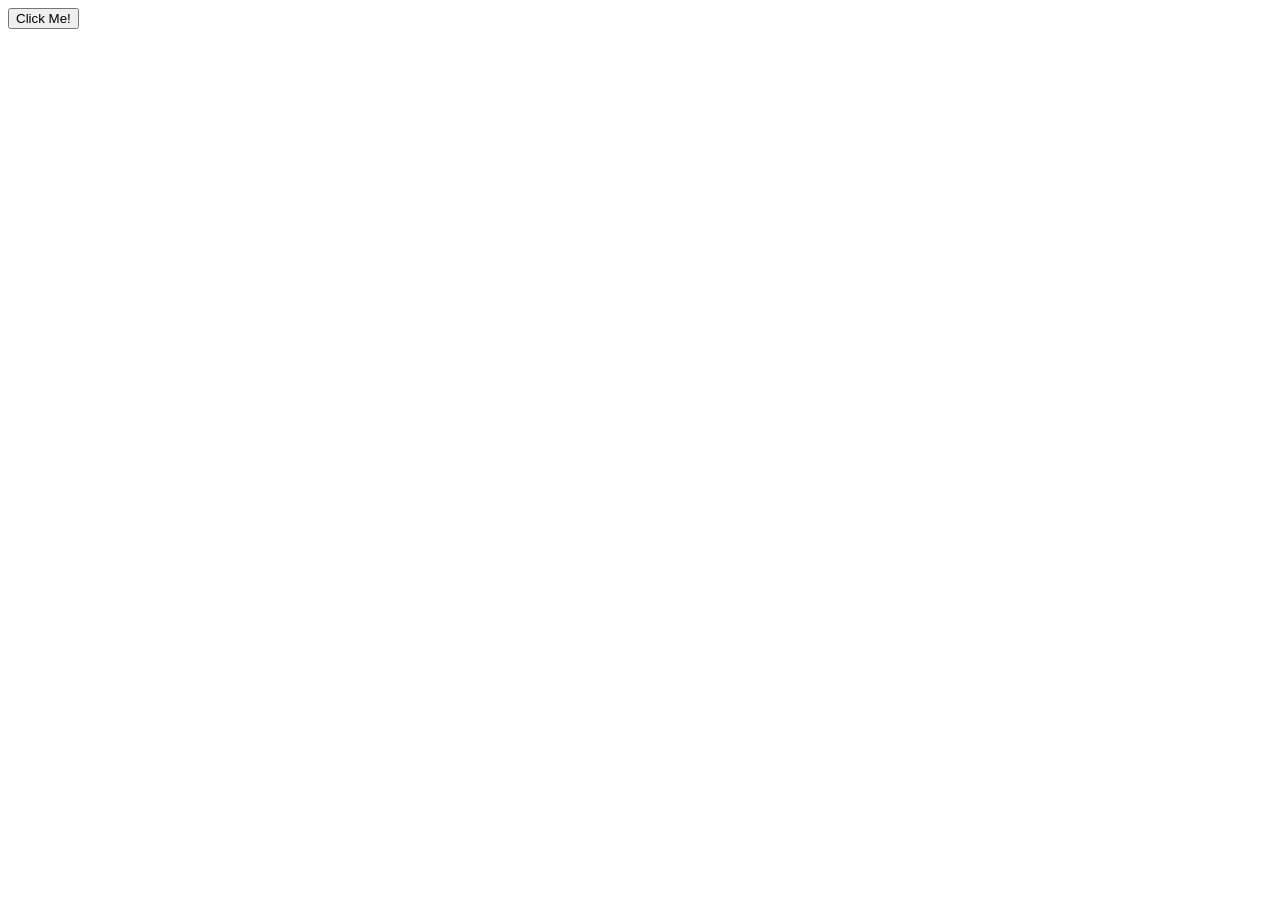
==== index.html @ 6e124686 "readded the html and js files." ====
<!DOCTYPE html>
<html lang="en">
  <head>
    <meta charset="UTF-8" />
    <meta name="viewport" content="width=device-width, initial-scale=1.0" />
    <title>Rock Paper Scissors</title>
    <script src="script.js" async></script>
  </head>
  <body>
    <button id="btn_el">Click Me!</button>
  </body>
</html>
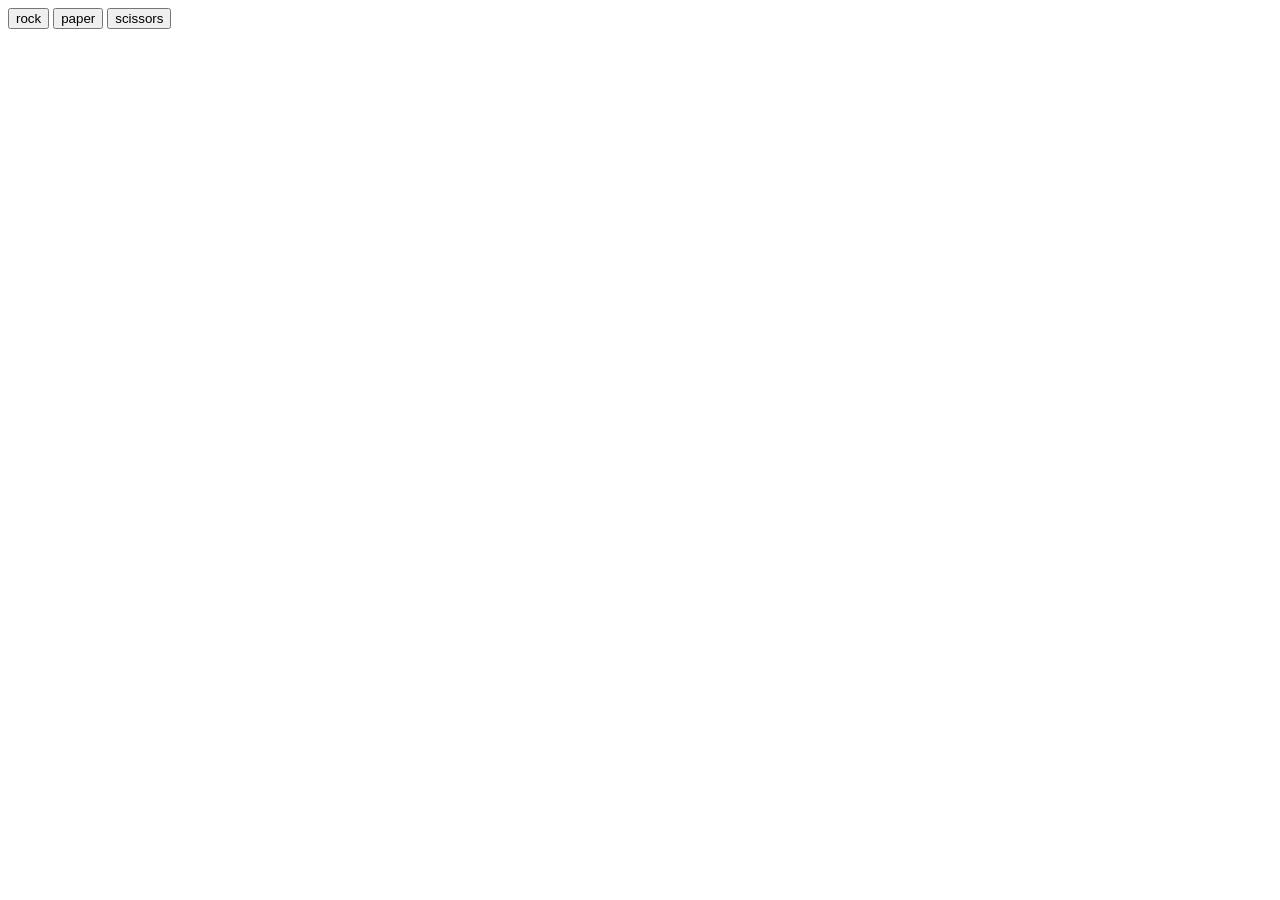
==== commit e5843573: "made the bare-bones ui for player selection" ====
--- a/index.html
+++ b/index.html
@@ -7,6 +7,10 @@
     <script src="script.js" async></script>
   </head>
   <body>
-    <button id="btn_el">Click Me!</button>
+    <div class="buttons">
+      <button id="rock">rock</button>
+      <button id="paper">paper</button>
+      <button id="scissors">scissors</button>
+    </div>
   </body>
 </html>
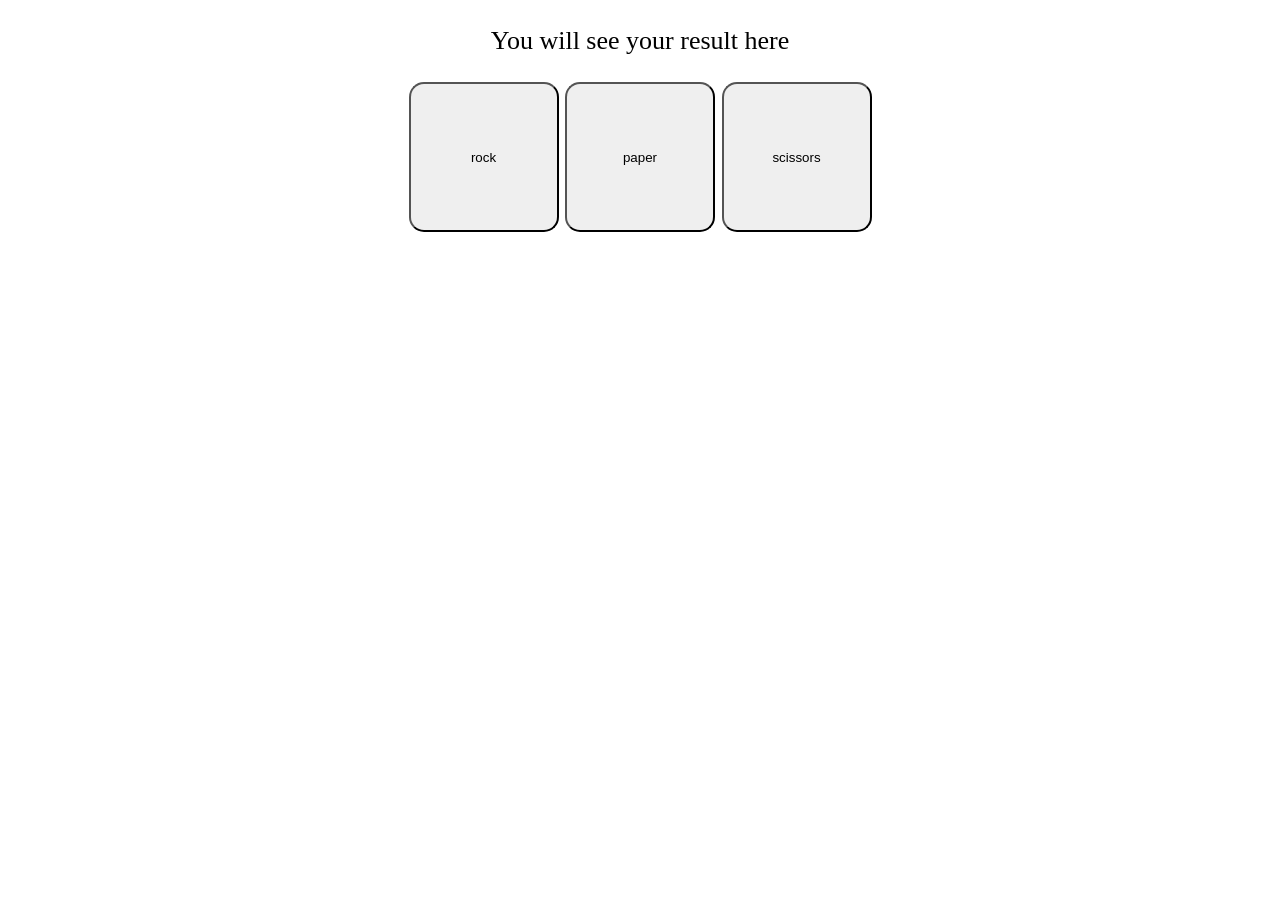
==== commit 9abacd56: "the game is fully played through the DOM" ====
--- a/index.html
+++ b/index.html
@@ -5,12 +5,19 @@
     <meta name="viewport" content="width=device-width, initial-scale=1.0" />
     <title>Rock Paper Scissors</title>
     <script src="script.js" async></script>
+    <link rel="stylesheet" href="styles.css" />
   </head>
   <body>
-    <div class="buttons">
-      <button id="rock">rock</button>
-      <button id="paper">paper</button>
-      <button id="scissors">scissors</button>
+    <div class="container">
+      <div class="results">
+        <p id="result">You will see your result here</p>
+      </div>
+
+      <div class="buttons">
+        <button id="rock">rock</button>
+        <button id="paper">paper</button>
+        <button id="scissors">scissors</button>
+      </div>
     </div>
   </body>
 </html>
--- a/styles.css
+++ b/styles.css
@@ -0,0 +1,21 @@
+html {
+  padding: 0;
+  margin: 0;
+}
+.container {
+  text-align: center;
+  font-size: 26px;
+}
+
+.buttons {
+  display: inline;
+  margin: auto;
+  width: 50vw;
+}
+
+.buttons,
+button {
+  width: 150px;
+  height: 150px;
+  border-radius: 10%;
+}
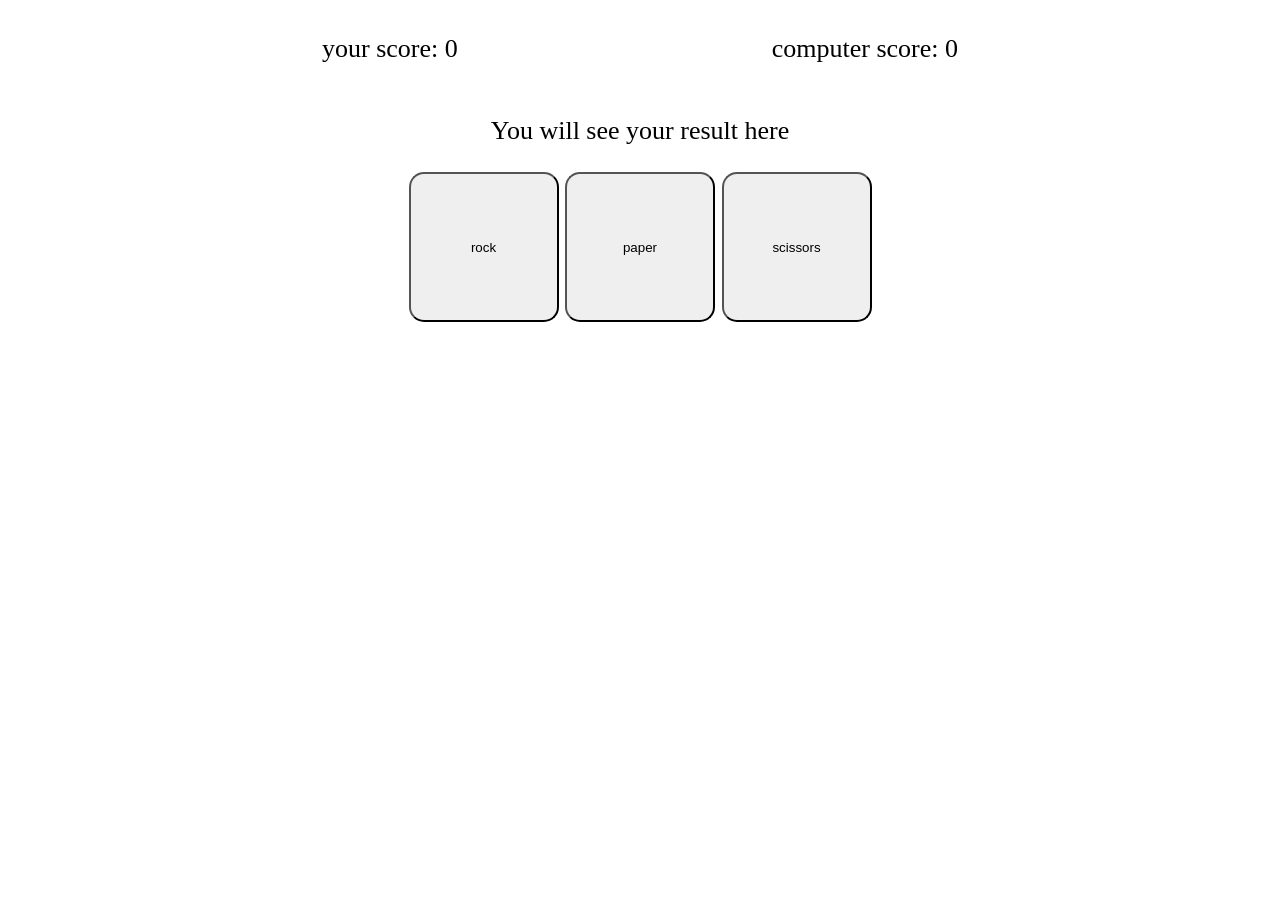
==== commit 32281d32: "added scoring to the DOM" ====
--- a/index.html
+++ b/index.html
@@ -9,6 +9,10 @@
   </head>
   <body>
     <div class="container">
+      <div class="scores">
+        <p id="playerScore">your score: 0</p>
+        <p id="computerScore">computer score: 0</p>
+      </div>
       <div class="results">
         <p id="result">You will see your result here</p>
       </div>
--- a/styles.css
+++ b/styles.css
@@ -5,6 +5,11 @@
 .container {
   text-align: center;
   font-size: 26px;
+}
+
+.scores {
+  display: flex;
+  justify-content: space-evenly;
 }
 
 .buttons {
